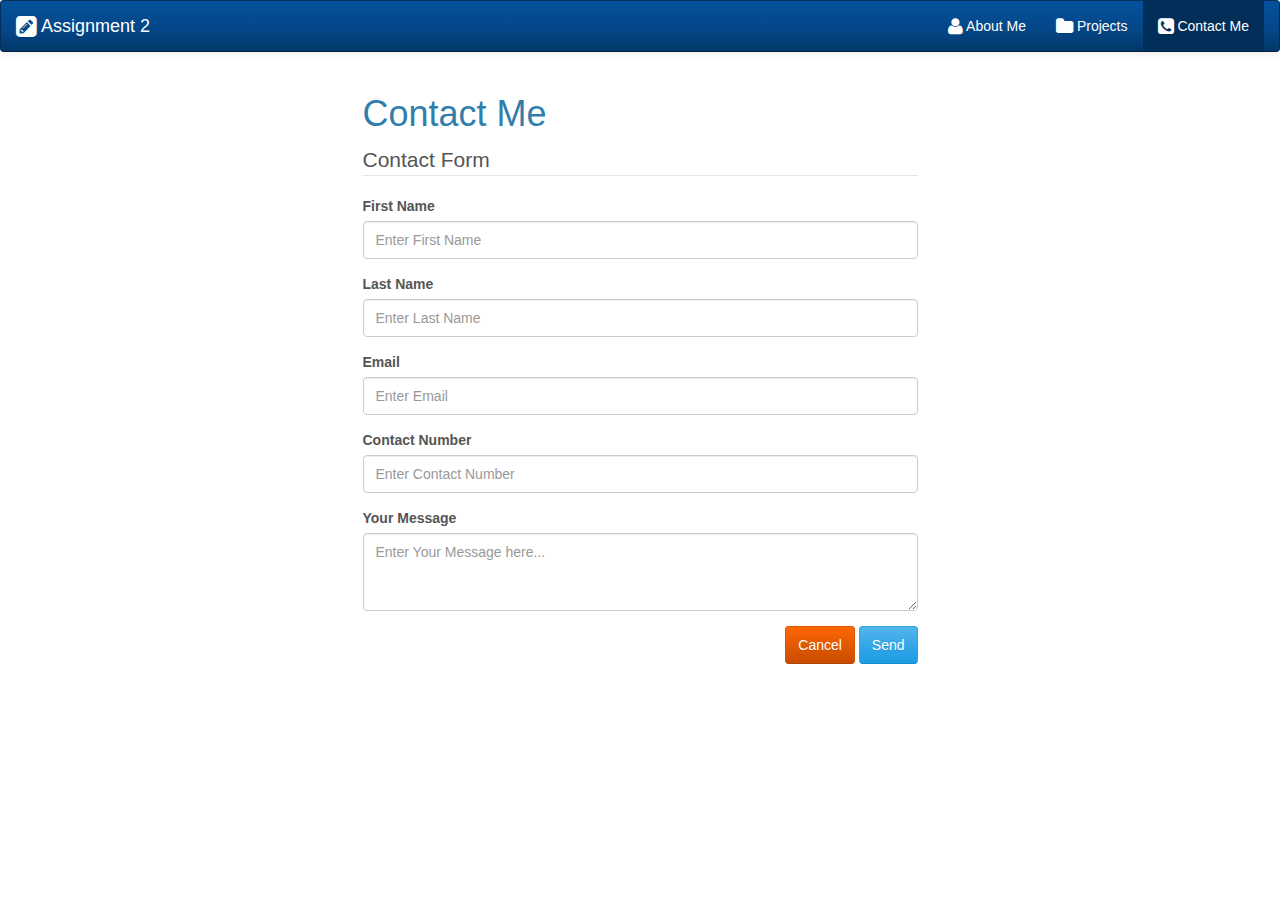
==== contact.html @ 0fb31fce "Initial Commit" ====
<!DOCTYPE html>
<html lang='en'>

<!--
Filename : contact.html
@author Aayushi Shah
@date June 10,2016
StudentID : 300874124
website : http://finalassignment2.azurewebsites.net/
@description : This page is the Contact Me page for this web site
*/
-->

<head>
    <meta charset="utf-8">
    <meta name="viewport" content="width=device-width, initial-scale=1">
    <title>Contact Me</title>
    <!-- CSS Section -->
    <link rel="stylesheet" href="Contents\css\bootstrap.min.css">
    <!--
    <link rel="stylesheet" href="Contents\css\bootstrap-theme.min.css">
    -->
    <link rel="stylesheet" href="Contents\css\font-awesome.min.css">
    <link rel="stylesheet" href="Contents\App.css">
</head>

<body>
    <nav class="navbar navbar-inverse">
        <div class="container-fluid">
            <!-- Brand and toggle get grouped for better mobile display -->
            <div class="navbar-header">
                <button type="button" class="navbar-toggle collapsed" data-toggle="collapse" data-target="#bs-example-navbar-collapse-1"
                aria-expanded="false">
                    <span class="sr-only">Toggle navigation</span>
                    <span class="icon-bar"></span>
                    <span class="icon-bar"></span>
                    <span class="icon-bar"></span>
                </button>
                <a class="navbar-brand" href="index.html"><i class="fa fa-pencil-square fa-lg" aria-hidden="true"></i> Assignment 2</a>
            </div>

            <!-- Collect the nav links, forms, and other content for toggling -->
            <div class="collapse navbar-collapse" id="bs-example-navbar-collapse-1">

                <ul class="nav navbar-nav navbar-right">
                    <li><a href="index.html"><i class="fa fa-user fa-lg" aria-hidden="true"></i> About Me</a></li>
                    <li><a href="projects.html"><i class="fa fa-folder fa-lg" aria-hidden="true"></i> Projects</a></li>
                    <li class="active"><a href="contact.html"><i class="fa fa-phone-square fa-lg" aria-hidden="true"></i> Contact Me</a></li>

                </ul>
            </div>
            <!-- /.navbar-collapse -->
        </div>
        <!-- /.container-fluid -->
    </nav>

    <p id="contactPara">
        <div class="container">
            <div class="row">
                <div class="col-md-offset-3 col-md-6">
                    
                    <!--Contact Form-->
                    
                    <h1>Contact Me</h1>

                    <form id="contactForm" action="" role="form">
                        <legend>Contact Form</legend>
                        <div class="form-group">
                            <label for="firstName">First Name</label>
                            <input type="text" class="form-control" id="firstName" placeholder="Enter First Name"required>
                        </div>
                        <div class="form-group">
                            <label for="lastName">Last Name</label>
                            <input type="text" class="form-control" id="lastName" placeholder="Enter Last Name"required>
                        </div>
                        <div class="form-group">
                            <label for="email">Email</label>
                            <input type="email" class="form-control" id="email" placeholder="Enter Email"required>
                        </div>
                        <div class="form-group">
                            <label for="contactNumber">Contact Number</label>
                            <input type="tel" class="form-control" id="contactNumber" placeholder="Enter Contact Number"required>
                        </div>
                        <div class="form-group">
                            <label for="message">Your Message</label>
                            <textarea cols="3" rows="3" class="form-control" id="message" placeholder="Enter Your Message here..."required></textarea>
                        </div>

                        <div class="text-right">
                            <a id="cancelButton" href="index.html" class="btn btn-warning">Cancel</a>
                            <button id="sendButton" class="btn btn-primary">Send</button>
                        </div>
                    </form>
                </div>
            </div>
        </div>
    </p>
    </div>
    </div>



    <!-- JavaScript Section -->
    <script src="Scripts\jquery-2.2.4.min.js"></script>
    <script src="Scripts\bootstrap.min.js"></script>
    <script src="Scripts\App.js"></script>
    <script src="Scripts\paragraphs.json"></script>
</body>

</html>
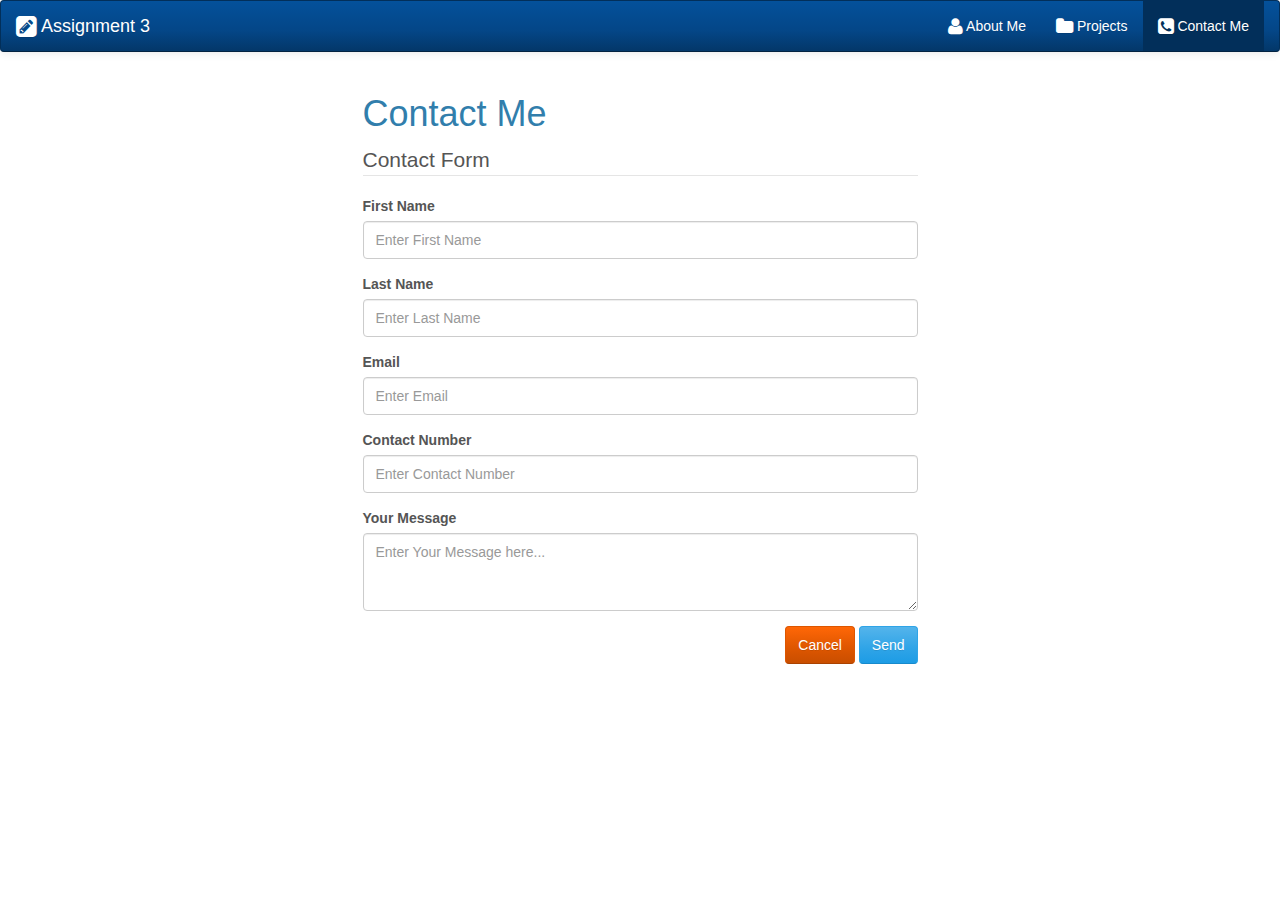
==== commit 383dc221: "Final Commit" ====
--- a/contact.html
+++ b/contact.html
@@ -4,9 +4,9 @@
 <!--
 Filename : contact.html
 @author Aayushi Shah
-@date June 10,2016
+@date August 5,2016
 StudentID : 300874124
-website : http://finalassignment2.azurewebsites.net/
+website : http://comp125-s2016-300874124-assignment3.azurewebsites.net/
 @description : This page is the Contact Me page for this web site
 */
 -->
@@ -36,7 +36,7 @@
                     <span class="icon-bar"></span>
                     <span class="icon-bar"></span>
                 </button>
-                <a class="navbar-brand" href="index.html"><i class="fa fa-pencil-square fa-lg" aria-hidden="true"></i> Assignment 2</a>
+                <a class="navbar-brand" href="index.html"><i class="fa fa-pencil-square fa-lg" aria-hidden="true"></i> Assignment 3</a>
             </div>
 
             <!-- Collect the nav links, forms, and other content for toggling -->
